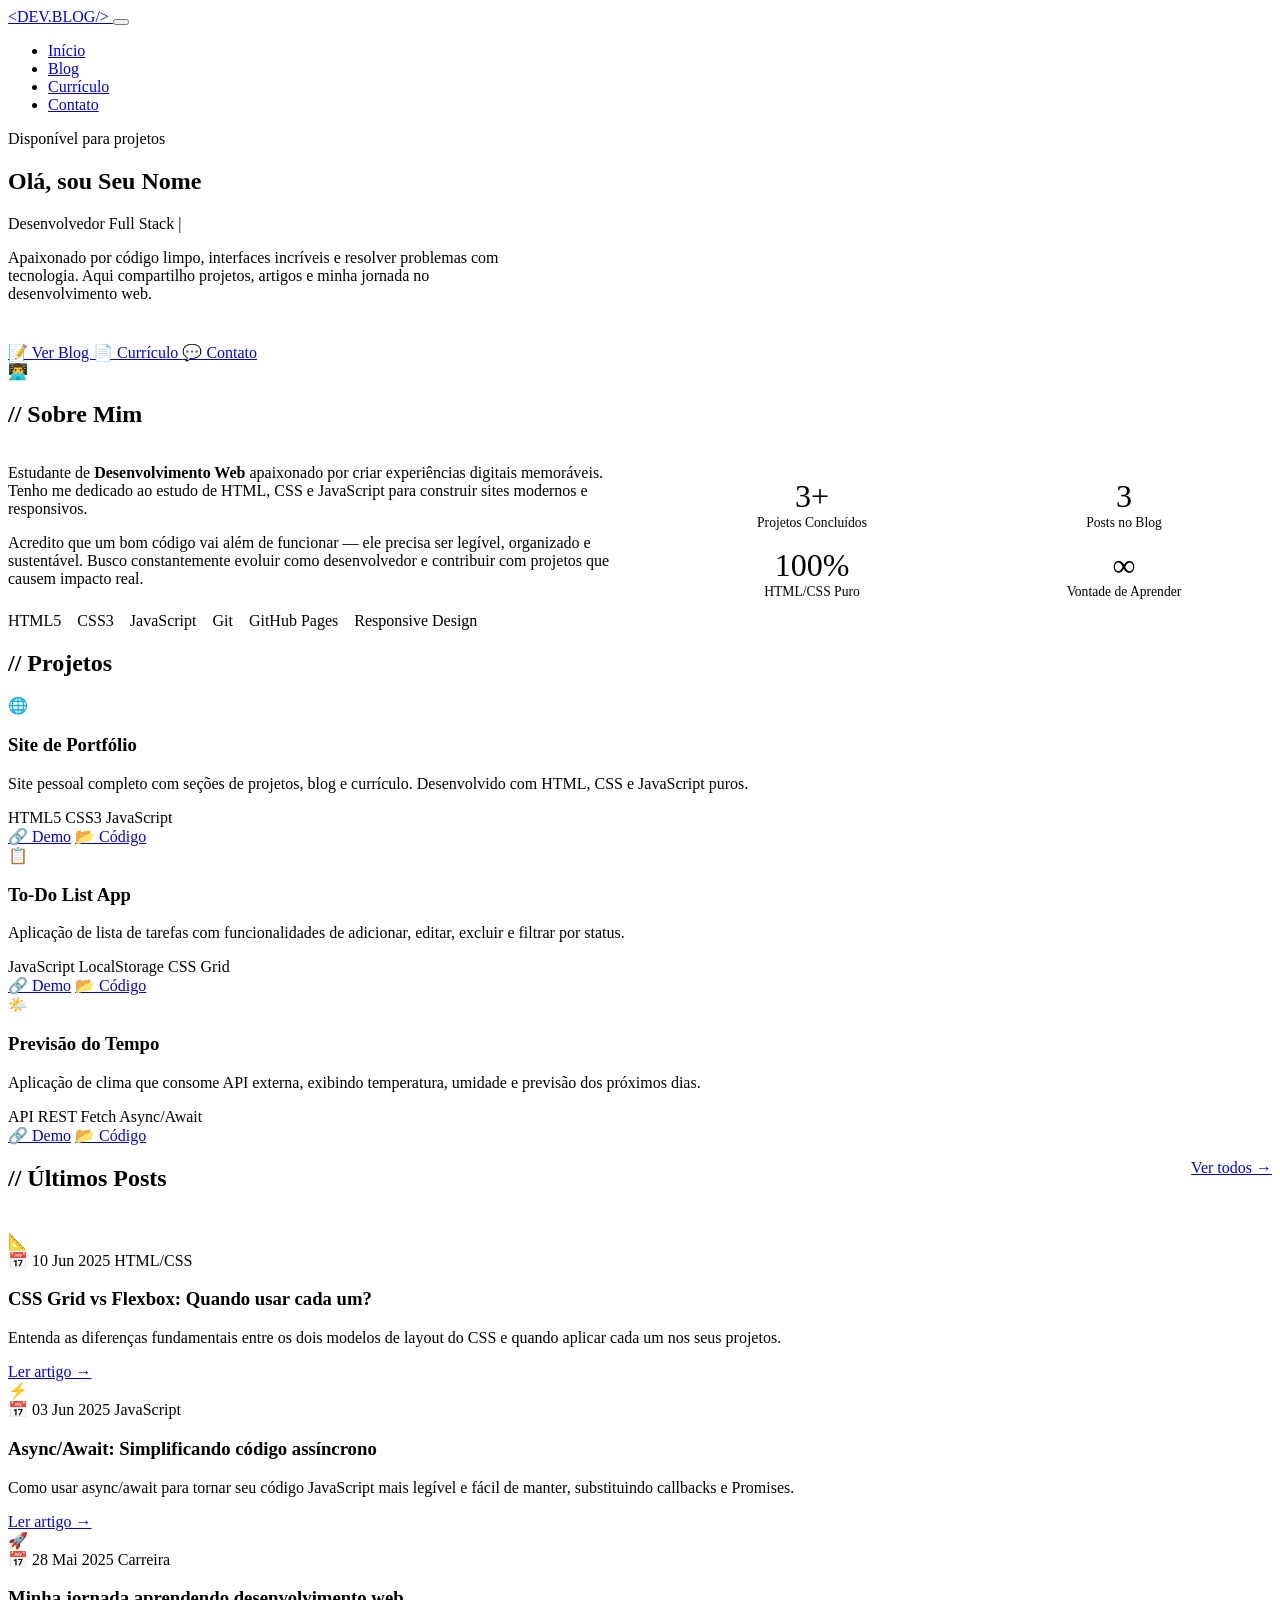
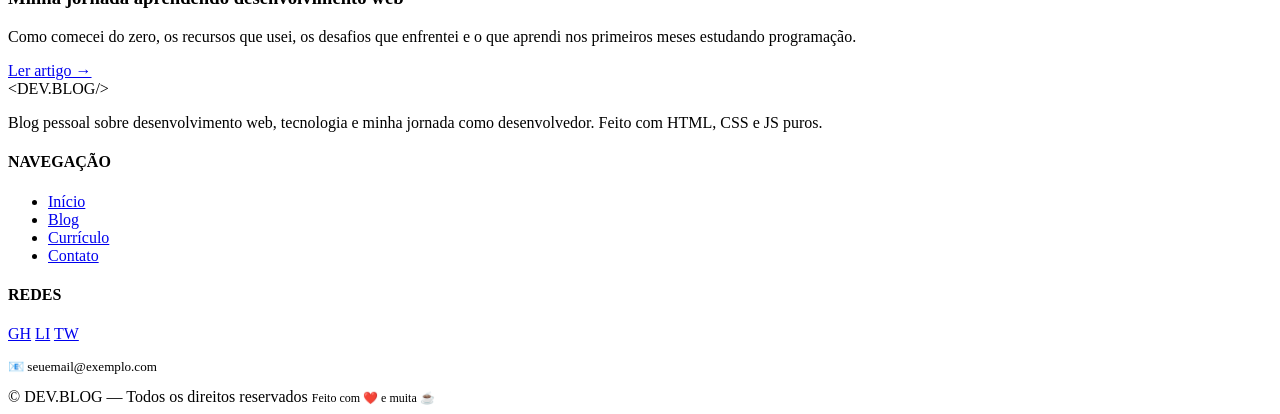
==== index.html @ ec56bb08 "Add files via upload Olá! Seja bem-vindo ao meu blog profissional. Aqui compartilho projetos, estudo" ====
<!DOCTYPE html>
<html lang="pt-BR">
<head>
  <!-- ============================================================
       index.html — Página Inicial
       Blog Pessoal | GitHub Pages
       ============================================================ -->
  <meta charset="UTF-8" />
  <meta name="viewport" content="width=device-width, initial-scale=1.0" />
  <meta name="description" content="Blog pessoal de tecnologia — projetos, artigos e currículo." />
  <title>DEV.BLOG | Início</title>

  <!-- Google Fonts -->
  <link rel="preconnect" href="https://fonts.googleapis.com" />
  <link rel="preconnect" href="https://fonts.gstatic.com" crossorigin />
  <link href="https://fonts.googleapis.com/css2?family=Orbitron:wght@400;700;900&family=Exo+2:wght@300;400;500;700&family=JetBrains+Mono:wght@400;500&display=swap" rel="stylesheet" />

  <!-- Folha de estilo principal -->
  <link rel="stylesheet" href="assets/css/estilo.css" />
</head>
<body>

  <!-- ── HEADER / NAV ──────────────────────────────────────── -->
  <header>
    <nav class="container">
      <a href="index.html" class="nav-logo">
        &lt;<span>DEV</span>.BLOG/&gt;
      </a>

      <!-- Botão hamburger (mobile) -->
      <button class="nav-toggle" aria-label="Abrir menu" aria-expanded="false">
        <span></span>
        <span></span>
        <span></span>
      </button>

      <ul class="nav-links" role="list">
        <li><a href="index.html">Início</a></li>
        <li><a href="blog.html">Blog</a></li>
        <li><a href="curriculo.html">Currículo</a></li>
        <li><a href="contato.html">Contato</a></li>
      </ul>
    </nav>
  </header>

  <!-- ── HERO ──────────────────────────────────────────────── -->
  <section class="hero">
    <div class="container">
      <div class="hero-content">

        <!-- Badge de status -->
        <div class="hero-badge">
          <span class="dot"></span>
          Disponível para projetos
        </div>

        <!-- Título principal -->
        <h1 class="hero-titulo">
          Olá, sou
          <span class="destaque">Seu Nome</span>
        </h1>

        <!-- Typewriter dinâmico -->
        <p class="hero-subtitulo">
          <span id="typewriter">Desenvolvedor Full Stack</span>
          <span style="color:var(--cor-neon); animation: piscar 1s infinite">|</span>
        </p>

        <p style="color:var(--cor-texto-suave); margin-bottom:2.5rem; max-width:520px;">
          Apaixonado por código limpo, interfaces incríveis e resolver problemas
          com tecnologia. Aqui compartilho projetos, artigos e minha jornada no
          desenvolvimento web.
        </p>

        <!-- Botões CTA -->
        <div class="hero-btns">
          <a href="blog.html" class="btn btn-secundario">
            📝 Ver Blog
          </a>
          <a href="curriculo.html" class="btn btn-primario">
            📄 Currículo
          </a>
          <a href="contato.html" class="btn btn-acento btn-sm">
            💬 Contato
          </a>
        </div>
      </div>

      <!-- Foto de perfil -->
      <div class="hero-foto" aria-hidden="true">
        <!-- Substitua pelo caminho da sua foto -->
        <!-- <img src="assets/imagens/foto-perfil.jpg" alt="Foto de perfil" /> -->
        <div class="hero-foto-placeholder">👨‍💻</div>
      </div>
    </div>
  </section>

  <!-- ── SOBRE ──────────────────────────────────────────────── -->
  <section id="sobre">
    <div class="container">
      <h2 class="section-title revelar">// Sobre Mim</h2>

      <div style="display:grid; grid-template-columns:1fr 1fr; gap:3rem; align-items:center;">
        <div class="revelar">
          <p>
            Estudante de <strong style="color:var(--cor-neon)">Desenvolvimento Web</strong>
            apaixonado por criar experiências digitais memoráveis. Tenho me dedicado ao
            estudo de HTML, CSS e JavaScript para construir sites modernos e responsivos.
          </p>
          <p>
            Acredito que um bom código vai além de funcionar — ele precisa ser legível,
            organizado e sustentável. Busco constantemente evoluir como desenvolvedor e
            contribuir com projetos que causem impacto real.
          </p>
          <div style="display:flex; gap:1rem; flex-wrap:wrap; margin-top:1.5rem;">
            <span class="tag">HTML5</span>
            <span class="tag">CSS3</span>
            <span class="tag">JavaScript</span>
            <span class="tag">Git</span>
            <span class="tag">GitHub Pages</span>
            <span class="tag">Responsive Design</span>
          </div>
        </div>

        <!-- Stats -->
        <div class="revelar" style="display:grid; grid-template-columns:1fr 1fr; gap:1rem;">
          <div class="card" style="text-align:center;">
            <div style="font-size:2rem; font-family:var(--fonte-titulo); color:var(--cor-neon); text-shadow:var(--sombra-neon);">3+</div>
            <div style="font-size:0.85rem; color:var(--cor-texto-suave);">Projetos Concluídos</div>
          </div>
          <div class="card" style="text-align:center;">
            <div style="font-size:2rem; font-family:var(--fonte-titulo); color:var(--cor-neon); text-shadow:var(--sombra-neon);">3</div>
            <div style="font-size:0.85rem; color:var(--cor-texto-suave);">Posts no Blog</div>
          </div>
          <div class="card" style="text-align:center;">
            <div style="font-size:2rem; font-family:var(--fonte-titulo); color:var(--cor-acento); text-shadow:var(--sombra-acento);">100%</div>
            <div style="font-size:0.85rem; color:var(--cor-texto-suave);">HTML/CSS Puro</div>
          </div>
          <div class="card" style="text-align:center;">
            <div style="font-size:2rem; font-family:var(--fonte-titulo); color:var(--cor-neon); text-shadow:var(--sombra-neon);">∞</div>
            <div style="font-size:0.85rem; color:var(--cor-texto-suave);">Vontade de Aprender</div>
          </div>
        </div>
      </div>
    </div>
  </section>

  <!-- ── PROJETOS ───────────────────────────────────────────── -->
  <section id="projetos">
    <div class="container">
      <h2 class="section-title revelar">// Projetos</h2>

      <div class="grid-projetos">
        <!-- Projeto 1 -->
        <div class="card card-projeto revelar">
          <span class="projeto-icon">🌐</span>
          <h3>Site de Portfólio</h3>
          <p>
            Site pessoal completo com seções de projetos, blog e currículo.
            Desenvolvido com HTML, CSS e JavaScript puros.
          </p>
          <div class="projeto-tags">
            <span class="tag">HTML5</span>
            <span class="tag">CSS3</span>
            <span class="tag">JavaScript</span>
          </div>
          <div class="projeto-links">
            <a href="#" class="btn btn-primario btn-sm">🔗 Demo</a>
            <a href="#" class="btn btn-acento btn-sm">📂 Código</a>
          </div>
        </div>

        <!-- Projeto 2 -->
        <div class="card card-projeto revelar">
          <span class="projeto-icon">📋</span>
          <h3>To-Do List App</h3>
          <p>
            Aplicação de lista de tarefas com funcionalidades de adicionar,
            editar, excluir e filtrar por status.
          </p>
          <div class="projeto-tags">
            <span class="tag">JavaScript</span>
            <span class="tag">LocalStorage</span>
            <span class="tag">CSS Grid</span>
          </div>
          <div class="projeto-links">
            <a href="#" class="btn btn-primario btn-sm">🔗 Demo</a>
            <a href="#" class="btn btn-acento btn-sm">📂 Código</a>
          </div>
        </div>

        <!-- Projeto 3 -->
        <div class="card card-projeto revelar">
          <span class="projeto-icon">🌤️</span>
          <h3>Previsão do Tempo</h3>
          <p>
            Aplicação de clima que consome API externa, exibindo
            temperatura, umidade e previsão dos próximos dias.
          </p>
          <div class="projeto-tags">
            <span class="tag">API REST</span>
            <span class="tag">Fetch</span>
            <span class="tag">Async/Await</span>
          </div>
          <div class="projeto-links">
            <a href="#" class="btn btn-primario btn-sm">🔗 Demo</a>
            <a href="#" class="btn btn-acento btn-sm">📂 Código</a>
          </div>
        </div>
      </div>
    </div>
  </section>

  <!-- ── BLOG (PRÉVIA) ──────────────────────────────────────── -->
  <section id="blog-preview">
    <div class="container">
      <div style="display:flex; justify-content:space-between; align-items:center; margin-bottom:2.5rem; flex-wrap:wrap; gap:1rem;">
        <h2 class="section-title" style="margin-bottom:0;">// Últimos Posts</h2>
        <a href="blog.html" class="btn btn-primario btn-sm">Ver todos →</a>
      </div>

      <div class="grid-blog">
        <!-- Post 1 -->
        <article class="card card-blog revelar" data-categoria="html-css">
          <div class="card-blog-img">📐</div>
          <div class="meta">
            <span>📅 10 Jun 2025</span>
            <span class="tag">HTML/CSS</span>
          </div>
          <h3>CSS Grid vs Flexbox: Quando usar cada um?</h3>
          <p>
            Entenda as diferenças fundamentais entre os dois modelos de layout
            do CSS e quando aplicar cada um nos seus projetos.
          </p>
          <a href="#" class="ler-mais">Ler artigo →</a>
        </article>

        <!-- Post 2 -->
        <article class="card card-blog revelar" data-categoria="javascript">
          <div class="card-blog-img">⚡</div>
          <div class="meta">
            <span>📅 03 Jun 2025</span>
            <span class="tag">JavaScript</span>
          </div>
          <h3>Async/Await: Simplificando código assíncrono</h3>
          <p>
            Como usar async/await para tornar seu código JavaScript mais
            legível e fácil de manter, substituindo callbacks e Promises.
          </p>
          <a href="#" class="ler-mais">Ler artigo →</a>
        </article>

        <!-- Post 3 -->
        <article class="card card-blog revelar" data-categoria="carreira">
          <div class="card-blog-img">🚀</div>
          <div class="meta">
            <span>📅 28 Mai 2025</span>
            <span class="tag">Carreira</span>
          </div>
          <h3>Minha jornada aprendendo desenvolvimento web</h3>
          <p>
            Como comecei do zero, os recursos que usei, os desafios que enfrentei
            e o que aprendi nos primeiros meses estudando programação.
          </p>
          <a href="#" class="ler-mais">Ler artigo →</a>
        </article>
      </div>
    </div>
  </section>

  <!-- ── FOOTER ─────────────────────────────────────────────── -->
  <footer>
    <div class="container">
      <div class="footer-grid">
        <div>
          <div class="footer-logo">&lt;<span style="color:var(--cor-acento)">DEV</span>.BLOG/&gt;</div>
          <p class="footer-desc">
            Blog pessoal sobre desenvolvimento web, tecnologia e
            minha jornada como desenvolvedor. Feito com HTML, CSS e JS puros.
          </p>
        </div>

        <div>
          <h4 class="footer-titulo">NAVEGAÇÃO</h4>
          <ul class="footer-links">
            <li><a href="index.html">Início</a></li>
            <li><a href="blog.html">Blog</a></li>
            <li><a href="curriculo.html">Currículo</a></li>
            <li><a href="contato.html">Contato</a></li>
          </ul>
        </div>

        <div>
          <h4 class="footer-titulo">REDES</h4>
          <div class="redes-sociais" style="margin-bottom:1rem;">
            <a href="#" class="rede" aria-label="GitHub" title="GitHub">GH</a>
            <a href="#" class="rede" aria-label="LinkedIn" title="LinkedIn">LI</a>
            <a href="#" class="rede" aria-label="Twitter" title="Twitter">TW</a>
          </div>
          <p style="font-size:0.82rem; color:var(--cor-texto-suave);">
            📧 seuemail@exemplo.com
          </p>
        </div>
      </div>

      <div class="footer-bottom">
        <span>© <span id="ano-footer"></span> DEV.BLOG — Todos os direitos reservados</span>
        <span style="color:var(--cor-neon); font-size:0.75rem;">Feito com ❤️ e muita ☕</span>
      </div>
    </div>
  </footer>

  <!-- Script principal -->
  <script src="assets/js/app.js"></script>
</body>
</html>
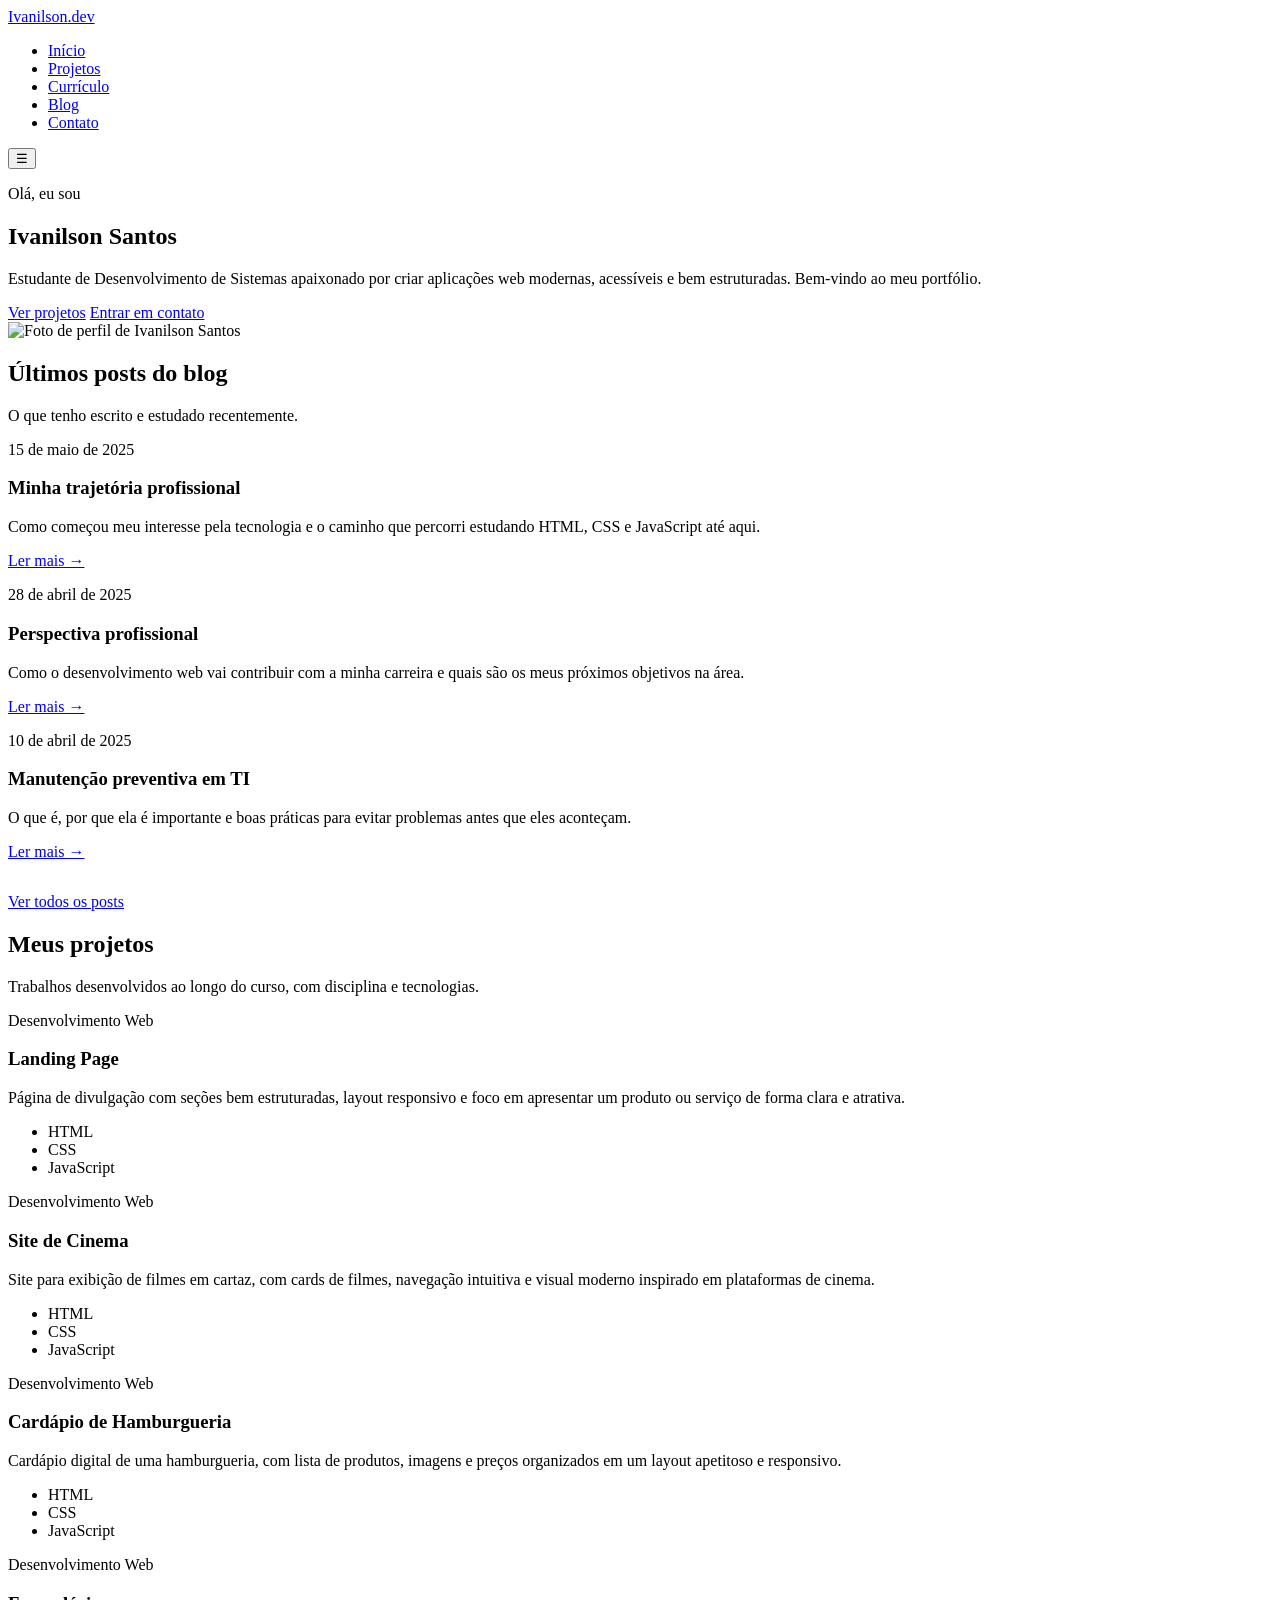
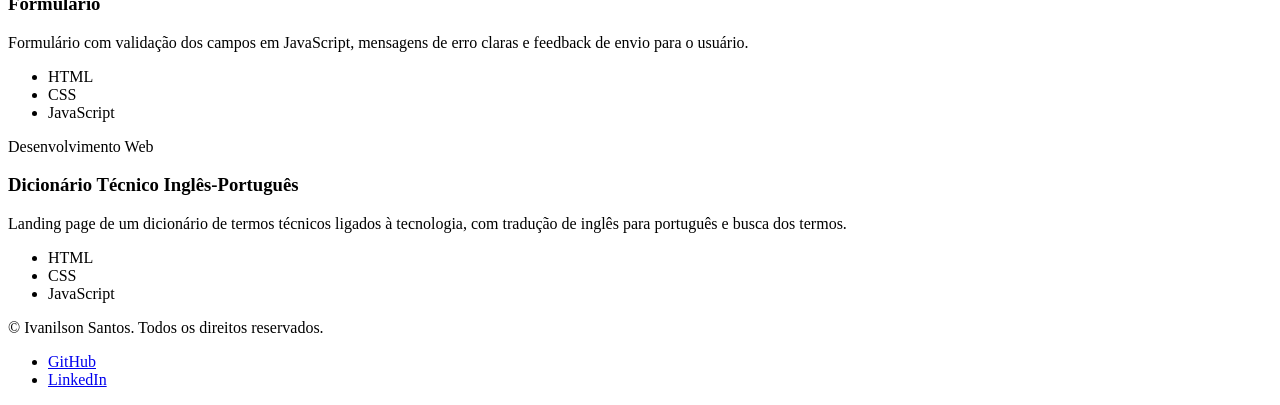
==== commit 138baea4: "Revise index.html for portfolio update Updated the main structure and content of the index.html file" ====
--- a/index.html
+++ b/index.html
@@ -1,316 +1,206 @@
 <!DOCTYPE html>
 <html lang="pt-BR">
 <head>
-  <!-- ============================================================
-       index.html — Página Inicial
-       Blog Pessoal | GitHub Pages
-       ============================================================ -->
   <meta charset="UTF-8" />
   <meta name="viewport" content="width=device-width, initial-scale=1.0" />
-  <meta name="description" content="Blog pessoal de tecnologia — projetos, artigos e currículo." />
-  <title>DEV.BLOG | Início</title>
-
-  <!-- Google Fonts -->
+  <meta name="description" content="Portfólio de Ivanilson Santos — desenvolvedor. Projetos, currículo e blog." />
+  <meta name="theme-color" content="#0d1117" />
+  <title>Ivanilson Santos | Portfólio</title>
+
+  <!-- Fontes -->
   <link rel="preconnect" href="https://fonts.googleapis.com" />
   <link rel="preconnect" href="https://fonts.gstatic.com" crossorigin />
-  <link href="https://fonts.googleapis.com/css2?family=Orbitron:wght@400;700;900&family=Exo+2:wght@300;400;500;700&family=JetBrains+Mono:wght@400;500&display=swap" rel="stylesheet" />
-
-  <!-- Folha de estilo principal -->
+  <link href="https://fonts.googleapis.com/css2?family=Inter:wght@400;500;600&family=Poppins:wght@600;700&display=swap" rel="stylesheet" />
+
+  <!-- Estilo -->
   <link rel="stylesheet" href="assets/css/estilo.css" />
 </head>
 <body>
-
-  <!-- ── HEADER / NAV ──────────────────────────────────────── -->
-  <header>
-    <nav class="container">
-      <a href="index.html" class="nav-logo">
-        &lt;<span>DEV</span>.BLOG/&gt;
-      </a>
-
-      <!-- Botão hamburger (mobile) -->
-      <button class="nav-toggle" aria-label="Abrir menu" aria-expanded="false">
-        <span></span>
-        <span></span>
-        <span></span>
-      </button>
-
-      <ul class="nav-links" role="list">
-        <li><a href="index.html">Início</a></li>
-        <li><a href="blog.html">Blog</a></li>
-        <li><a href="curriculo.html">Currículo</a></li>
-        <li><a href="contato.html">Contato</a></li>
+  <!-- ===================== CABEÇALHO / NAVEGAÇÃO ===================== -->
+  <header class="cabecalho">
+    <nav class="nav container" aria-label="Navegação principal">
+      <a href="index.html" class="nav__logo">Ivanilson<span>.dev</span></a>
+
+      <ul class="nav__lista" id="menu">
+        <li><a href="index.html" class="nav__link" aria-current="page">Início</a></li>
+        <li><a href="index.html#projetos" class="nav__link">Projetos</a></li>
+        <li><a href="curriculo.html" class="nav__link">Currículo</a></li>
+        <li><a href="blog.html" class="nav__link">Blog</a></li>
+        <li><a href="contato.html" class="nav__link">Contato</a></li>
       </ul>
+
+      <button class="nav__toggle" id="navToggle" aria-label="Abrir menu" aria-expanded="false" aria-controls="menu">&#9776;</button>
     </nav>
   </header>
 
-  <!-- ── HERO ──────────────────────────────────────────────── -->
-  <section class="hero">
-    <div class="container">
-      <div class="hero-content">
-
-        <!-- Badge de status -->
-        <div class="hero-badge">
-          <span class="dot"></span>
-          Disponível para projetos
-        </div>
-
-        <!-- Título principal -->
-        <h1 class="hero-titulo">
-          Olá, sou
-          <span class="destaque">Seu Nome</span>
-        </h1>
-
-        <!-- Typewriter dinâmico -->
-        <p class="hero-subtitulo">
-          <span id="typewriter">Desenvolvedor Full Stack</span>
-          <span style="color:var(--cor-neon); animation: piscar 1s infinite">|</span>
-        </p>
-
-        <p style="color:var(--cor-texto-suave); margin-bottom:2.5rem; max-width:520px;">
-          Apaixonado por código limpo, interfaces incríveis e resolver problemas
-          com tecnologia. Aqui compartilho projetos, artigos e minha jornada no
-          desenvolvimento web.
-        </p>
-
-        <!-- Botões CTA -->
-        <div class="hero-btns">
-          <a href="blog.html" class="btn btn-secundario">
-            📝 Ver Blog
-          </a>
-          <a href="curriculo.html" class="btn btn-primario">
-            📄 Currículo
-          </a>
-          <a href="contato.html" class="btn btn-acento btn-sm">
-            💬 Contato
-          </a>
+  <main>
+    <!-- ===================== INÍCIO (HERO) ===================== -->
+    <section class="hero" id="inicio">
+      <div class="container hero__grid">
+        <div class="hero__texto">
+          <p class="hero__saudacao">Olá, eu sou</p>
+          <h1 class="hero__titulo">Ivanilson Santos</h1>
+          <p class="hero__descricao">
+            Estudante de Desenvolvimento de Sistemas apaixonado por criar
+            aplicações web modernas, acessíveis e bem estruturadas. Bem-vindo
+            ao meu portfólio.
+          </p>
+          <div class="hero__acoes">
+            <a href="index.html#projetos" class="btn btn--primario">Ver projetos</a>
+            <a href="contato.html" class="btn btn--secundario">Entrar em contato</a>
+          </div>
+        </div>
+        <div class="hero__foto">
+          <img src="assets/imagens/foto-perfil.jpg" alt="Foto de perfil de Ivanilson Santos" />
         </div>
       </div>
-
-      <!-- Foto de perfil -->
-      <div class="hero-foto" aria-hidden="true">
-        <!-- Substitua pelo caminho da sua foto -->
-        <!-- <img src="assets/imagens/foto-perfil.jpg" alt="Foto de perfil" /> -->
-        <div class="hero-foto-placeholder">👨‍💻</div>
+    </section>
+
+    <!-- ===================== BLOG EM DESTAQUE ===================== -->
+    <section class="secao" id="blog-destaque" aria-labelledby="titulo-blog">
+      <div class="container">
+        <header class="secao__cabecalho">
+          <h2 class="secao__titulo" id="titulo-blog">Últimos posts do blog</h2>
+          <p class="secao__subtitulo">O que tenho escrito e estudado recentemente.</p>
+        </header>
+
+        <div class="grade">
+          <article class="post-card">
+            <p class="post-card__data">15 de maio de 2025</p>
+            <h3 class="post-card__titulo">Minha trajetória profissional</h3>
+            <p class="post-card__resumo">
+              Como começou meu interesse pela tecnologia e o caminho que percorri
+              estudando HTML, CSS e JavaScript até aqui.
+            </p>
+            <a href="blog.html#post-1" class="post-card__link">Ler mais &rarr;</a>
+          </article>
+
+          <article class="post-card">
+            <p class="post-card__data">28 de abril de 2025</p>
+            <h3 class="post-card__titulo">Perspectiva profissional</h3>
+            <p class="post-card__resumo">
+              Como o desenvolvimento web vai contribuir com a minha carreira e
+              quais são os meus próximos objetivos na área.
+            </p>
+            <a href="blog.html#post-2" class="post-card__link">Ler mais &rarr;</a>
+          </article>
+
+          <article class="post-card">
+            <p class="post-card__data">10 de abril de 2025</p>
+            <h3 class="post-card__titulo">Manutenção preventiva em TI</h3>
+            <p class="post-card__resumo">
+              O que é, por que ela é importante e boas práticas para evitar
+              problemas antes que eles aconteçam.
+            </p>
+            <a href="blog.html#post-3" class="post-card__link">Ler mais &rarr;</a>
+          </article>
+        </div>
+
+        <div style="margin-top: 2rem;">
+          <a href="blog.html" class="btn btn--secundario">Ver todos os posts</a>
+        </div>
       </div>
-    </div>
-  </section>
-
-  <!-- ── SOBRE ──────────────────────────────────────────────── -->
-  <section id="sobre">
-    <div class="container">
-      <h2 class="section-title revelar">// Sobre Mim</h2>
-
-      <div style="display:grid; grid-template-columns:1fr 1fr; gap:3rem; align-items:center;">
-        <div class="revelar">
-          <p>
-            Estudante de <strong style="color:var(--cor-neon)">Desenvolvimento Web</strong>
-            apaixonado por criar experiências digitais memoráveis. Tenho me dedicado ao
-            estudo de HTML, CSS e JavaScript para construir sites modernos e responsivos.
+    </section>
+
+    <!-- ===================== PROJETOS ===================== -->
+    <section class="secao" id="projetos" aria-labelledby="titulo-projetos">
+      <div class="container">
+        <header class="secao__cabecalho">
+          <h2 class="secao__titulo" id="titulo-projetos">Meus projetos</h2>
+          <p class="secao__subtitulo">
+            Trabalhos desenvolvidos ao longo do curso, com disciplina e tecnologias.
           </p>
-          <p>
-            Acredito que um bom código vai além de funcionar — ele precisa ser legível,
-            organizado e sustentável. Busco constantemente evoluir como desenvolvedor e
-            contribuir com projetos que causem impacto real.
-          </p>
-          <div style="display:flex; gap:1rem; flex-wrap:wrap; margin-top:1.5rem;">
-            <span class="tag">HTML5</span>
-            <span class="tag">CSS3</span>
-            <span class="tag">JavaScript</span>
-            <span class="tag">Git</span>
-            <span class="tag">GitHub Pages</span>
-            <span class="tag">Responsive Design</span>
-          </div>
-        </div>
-
-        <!-- Stats -->
-        <div class="revelar" style="display:grid; grid-template-columns:1fr 1fr; gap:1rem;">
-          <div class="card" style="text-align:center;">
-            <div style="font-size:2rem; font-family:var(--fonte-titulo); color:var(--cor-neon); text-shadow:var(--sombra-neon);">3+</div>
-            <div style="font-size:0.85rem; color:var(--cor-texto-suave);">Projetos Concluídos</div>
-          </div>
-          <div class="card" style="text-align:center;">
-            <div style="font-size:2rem; font-family:var(--fonte-titulo); color:var(--cor-neon); text-shadow:var(--sombra-neon);">3</div>
-            <div style="font-size:0.85rem; color:var(--cor-texto-suave);">Posts no Blog</div>
-          </div>
-          <div class="card" style="text-align:center;">
-            <div style="font-size:2rem; font-family:var(--fonte-titulo); color:var(--cor-acento); text-shadow:var(--sombra-acento);">100%</div>
-            <div style="font-size:0.85rem; color:var(--cor-texto-suave);">HTML/CSS Puro</div>
-          </div>
-          <div class="card" style="text-align:center;">
-            <div style="font-size:2rem; font-family:var(--fonte-titulo); color:var(--cor-neon); text-shadow:var(--sombra-neon);">∞</div>
-            <div style="font-size:0.85rem; color:var(--cor-texto-suave);">Vontade de Aprender</div>
-          </div>
+        </header>
+
+        <div class="grade">
+          <article class="card">
+            <p class="card__disciplina">Desenvolvimento Web</p>
+            <h3 class="card__titulo">Landing Page</h3>
+            <p class="card__texto">
+              Página de divulgação com seções bem estruturadas, layout
+              responsivo e foco em apresentar um produto ou serviço de forma
+              clara e atrativa.
+            </p>
+            <ul class="tags">
+              <li class="tag">HTML</li>
+              <li class="tag">CSS</li>
+              <li class="tag">JavaScript</li>
+            </ul>
+          </article>
+
+          <article class="card">
+            <p class="card__disciplina">Desenvolvimento Web</p>
+            <h3 class="card__titulo">Site de Cinema</h3>
+            <p class="card__texto">
+              Site para exibição de filmes em cartaz, com cards de filmes,
+              navegação intuitiva e visual moderno inspirado em plataformas de
+              cinema.
+            </p>
+            <ul class="tags">
+              <li class="tag">HTML</li>
+              <li class="tag">CSS</li>
+              <li class="tag">JavaScript</li>
+            </ul>
+          </article>
+
+          <article class="card">
+            <p class="card__disciplina">Desenvolvimento Web</p>
+            <h3 class="card__titulo">Cardápio de Hamburgueria</h3>
+            <p class="card__texto">
+              Cardápio digital de uma hamburgueria, com lista de produtos,
+              imagens e preços organizados em um layout apetitoso e responsivo.
+            </p>
+            <ul class="tags">
+              <li class="tag">HTML</li>
+              <li class="tag">CSS</li>
+              <li class="tag">JavaScript</li>
+            </ul>
+          </article>
+
+          <article class="card">
+            <p class="card__disciplina">Desenvolvimento Web</p>
+            <h3 class="card__titulo">Formulário</h3>
+            <p class="card__texto">
+              Formulário com validação dos campos em JavaScript, mensagens de
+              erro claras e feedback de envio para o usuário.
+            </p>
+            <ul class="tags">
+              <li class="tag">HTML</li>
+              <li class="tag">CSS</li>
+              <li class="tag">JavaScript</li>
+            </ul>
+          </article>
+
+          <article class="card">
+            <p class="card__disciplina">Desenvolvimento Web</p>
+            <h3 class="card__titulo">Dicionário Técnico Inglês-Português</h3>
+            <p class="card__texto">
+              Landing page de um dicionário de termos técnicos ligados à
+              tecnologia, com tradução de inglês para português e busca dos
+              termos.
+            </p>
+            <ul class="tags">
+              <li class="tag">HTML</li>
+              <li class="tag">CSS</li>
+              <li class="tag">JavaScript</li>
+            </ul>
+          </article>
         </div>
       </div>
-    </div>
-  </section>
-
-  <!-- ── PROJETOS ───────────────────────────────────────────── -->
-  <section id="projetos">
-    <div class="container">
-      <h2 class="section-title revelar">// Projetos</h2>
-
-      <div class="grid-projetos">
-        <!-- Projeto 1 -->
-        <div class="card card-projeto revelar">
-          <span class="projeto-icon">🌐</span>
-          <h3>Site de Portfólio</h3>
-          <p>
-            Site pessoal completo com seções de projetos, blog e currículo.
-            Desenvolvido com HTML, CSS e JavaScript puros.
-          </p>
-          <div class="projeto-tags">
-            <span class="tag">HTML5</span>
-            <span class="tag">CSS3</span>
-            <span class="tag">JavaScript</span>
-          </div>
-          <div class="projeto-links">
-            <a href="#" class="btn btn-primario btn-sm">🔗 Demo</a>
-            <a href="#" class="btn btn-acento btn-sm">📂 Código</a>
-          </div>
-        </div>
-
-        <!-- Projeto 2 -->
-        <div class="card card-projeto revelar">
-          <span class="projeto-icon">📋</span>
-          <h3>To-Do List App</h3>
-          <p>
-            Aplicação de lista de tarefas com funcionalidades de adicionar,
-            editar, excluir e filtrar por status.
-          </p>
-          <div class="projeto-tags">
-            <span class="tag">JavaScript</span>
-            <span class="tag">LocalStorage</span>
-            <span class="tag">CSS Grid</span>
-          </div>
-          <div class="projeto-links">
-            <a href="#" class="btn btn-primario btn-sm">🔗 Demo</a>
-            <a href="#" class="btn btn-acento btn-sm">📂 Código</a>
-          </div>
-        </div>
-
-        <!-- Projeto 3 -->
-        <div class="card card-projeto revelar">
-          <span class="projeto-icon">🌤️</span>
-          <h3>Previsão do Tempo</h3>
-          <p>
-            Aplicação de clima que consome API externa, exibindo
-            temperatura, umidade e previsão dos próximos dias.
-          </p>
-          <div class="projeto-tags">
-            <span class="tag">API REST</span>
-            <span class="tag">Fetch</span>
-            <span class="tag">Async/Await</span>
-          </div>
-          <div class="projeto-links">
-            <a href="#" class="btn btn-primario btn-sm">🔗 Demo</a>
-            <a href="#" class="btn btn-acento btn-sm">📂 Código</a>
-          </div>
-        </div>
-      </div>
-    </div>
-  </section>
-
-  <!-- ── BLOG (PRÉVIA) ──────────────────────────────────────── -->
-  <section id="blog-preview">
-    <div class="container">
-      <div style="display:flex; justify-content:space-between; align-items:center; margin-bottom:2.5rem; flex-wrap:wrap; gap:1rem;">
-        <h2 class="section-title" style="margin-bottom:0;">// Últimos Posts</h2>
-        <a href="blog.html" class="btn btn-primario btn-sm">Ver todos →</a>
-      </div>
-
-      <div class="grid-blog">
-        <!-- Post 1 -->
-        <article class="card card-blog revelar" data-categoria="html-css">
-          <div class="card-blog-img">📐</div>
-          <div class="meta">
-            <span>📅 10 Jun 2025</span>
-            <span class="tag">HTML/CSS</span>
-          </div>
-          <h3>CSS Grid vs Flexbox: Quando usar cada um?</h3>
-          <p>
-            Entenda as diferenças fundamentais entre os dois modelos de layout
-            do CSS e quando aplicar cada um nos seus projetos.
-          </p>
-          <a href="#" class="ler-mais">Ler artigo →</a>
-        </article>
-
-        <!-- Post 2 -->
-        <article class="card card-blog revelar" data-categoria="javascript">
-          <div class="card-blog-img">⚡</div>
-          <div class="meta">
-            <span>📅 03 Jun 2025</span>
-            <span class="tag">JavaScript</span>
-          </div>
-          <h3>Async/Await: Simplificando código assíncrono</h3>
-          <p>
-            Como usar async/await para tornar seu código JavaScript mais
-            legível e fácil de manter, substituindo callbacks e Promises.
-          </p>
-          <a href="#" class="ler-mais">Ler artigo →</a>
-        </article>
-
-        <!-- Post 3 -->
-        <article class="card card-blog revelar" data-categoria="carreira">
-          <div class="card-blog-img">🚀</div>
-          <div class="meta">
-            <span>📅 28 Mai 2025</span>
-            <span class="tag">Carreira</span>
-          </div>
-          <h3>Minha jornada aprendendo desenvolvimento web</h3>
-          <p>
-            Como comecei do zero, os recursos que usei, os desafios que enfrentei
-            e o que aprendi nos primeiros meses estudando programação.
-          </p>
-          <a href="#" class="ler-mais">Ler artigo →</a>
-        </article>
-      </div>
-    </div>
-  </section>
-
-  <!-- ── FOOTER ─────────────────────────────────────────────── -->
-  <footer>
-    <div class="container">
-      <div class="footer-grid">
-        <div>
-          <div class="footer-logo">&lt;<span style="color:var(--cor-acento)">DEV</span>.BLOG/&gt;</div>
-          <p class="footer-desc">
-            Blog pessoal sobre desenvolvimento web, tecnologia e
-            minha jornada como desenvolvedor. Feito com HTML, CSS e JS puros.
-          </p>
-        </div>
-
-        <div>
-          <h4 class="footer-titulo">NAVEGAÇÃO</h4>
-          <ul class="footer-links">
-            <li><a href="index.html">Início</a></li>
-            <li><a href="blog.html">Blog</a></li>
-            <li><a href="curriculo.html">Currículo</a></li>
-            <li><a href="contato.html">Contato</a></li>
-          </ul>
-        </div>
-
-        <div>
-          <h4 class="footer-titulo">REDES</h4>
-          <div class="redes-sociais" style="margin-bottom:1rem;">
-            <a href="#" class="rede" aria-label="GitHub" title="GitHub">GH</a>
-            <a href="#" class="rede" aria-label="LinkedIn" title="LinkedIn">LI</a>
-            <a href="#" class="rede" aria-label="Twitter" title="Twitter">TW</a>
-          </div>
-          <p style="font-size:0.82rem; color:var(--cor-texto-suave);">
-            📧 seuemail@exemplo.com
-          </p>
-        </div>
-      </div>
-
-      <div class="footer-bottom">
-        <span>© <span id="ano-footer"></span> DEV.BLOG — Todos os direitos reservados</span>
-        <span style="color:var(--cor-neon); font-size:0.75rem;">Feito com ❤️ e muita ☕</span>
-      </div>
+    </section>
+  </main>
+
+  <!-- ===================== RODAPÉ ===================== -->
+  <footer class="rodape">
+    <div class="container rodape__conteudo">
+      <p>&copy; <span id="ano"></span> Ivanilson Santos. Todos os direitos reservados.</p>
+      <ul class="rodape__sociais">
+        <li><a href="https://github.com/ivanilson-santos" target="_blank" rel="noopener">GitHub</a></li>
+        <li><a href="https://www.linkedin.com/in/ivanilson-santos" target="_blank" rel="noopener">LinkedIn</a></li>
+      </ul>
     </div>
   </footer>
 
-  <!-- Script principal -->
   <script src="assets/js/app.js"></script>
 </body>
 </html>
